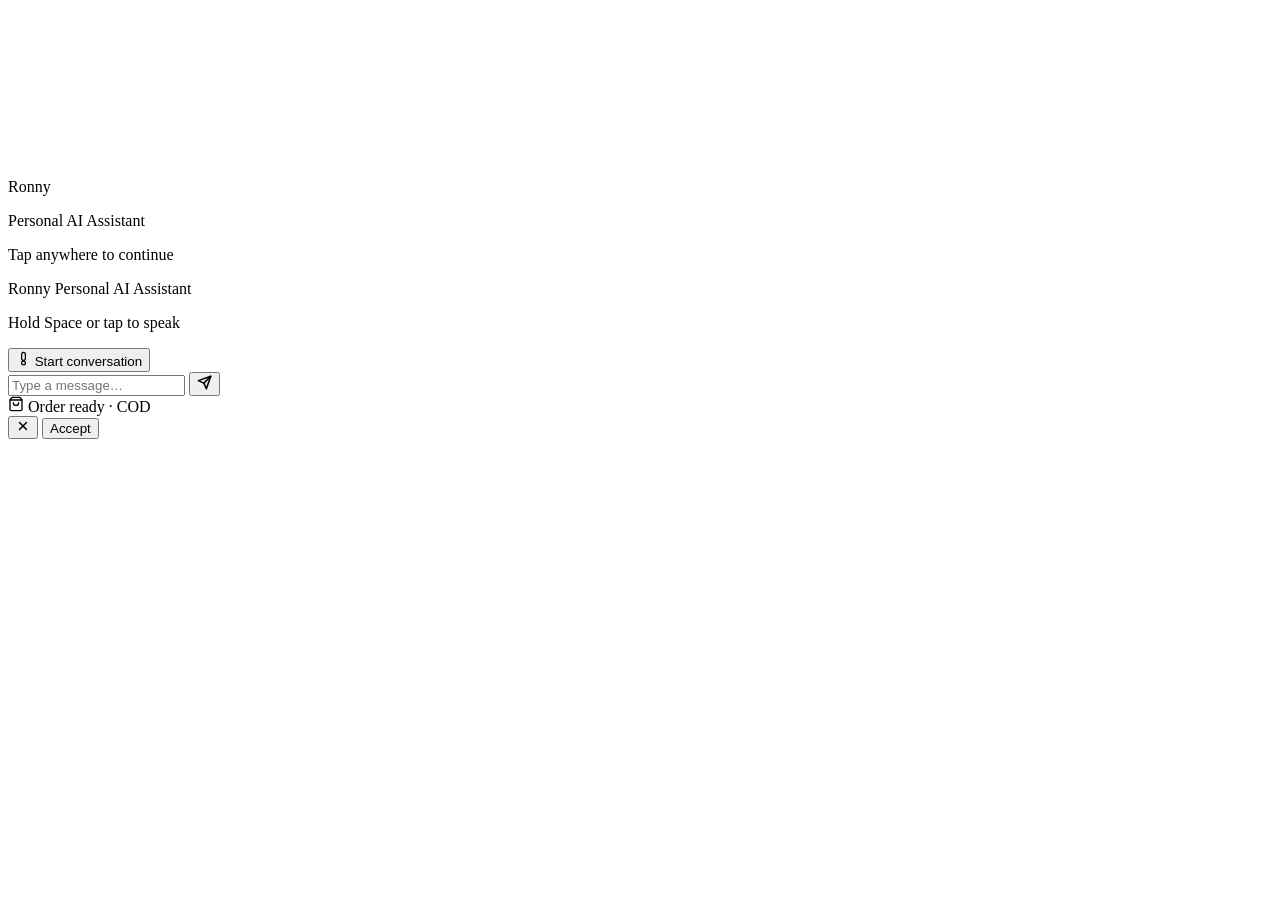
==== web/index.html @ 80095b9b "feat: cinematic intro + ambient particle background - Canvas particle system: 75 glowing particles (" ====
<!DOCTYPE html>
<html lang="en">
<head>
  <meta charset="UTF-8">
  <meta name="viewport" content="width=device-width, initial-scale=1.0">
  <title>Ronny</title>
  <link rel="preconnect" href="https://fonts.googleapis.com">
  <link href="https://fonts.googleapis.com/css2?family=Inter:wght@300;400;500;600&display=swap" rel="stylesheet">
  <link rel="stylesheet" href="/static/style.css?v=3">
</head>
<body>

  <!-- Ambient background layer (always moving) -->
  <canvas id="bg-canvas" aria-hidden="true"></canvas>
  <div class="bg-blobs" aria-hidden="true">
    <div class="bg-blob bg-blob-1"></div>
    <div class="bg-blob bg-blob-2"></div>
    <div class="bg-blob bg-blob-3"></div>
    <div class="bg-blob bg-blob-4"></div>
  </div>

  <!-- Intro overlay -->
  <div id="intro" aria-hidden="true">
    <div class="intro-inner">
      <div class="intro-orb-wrap">
        <div class="intro-ring intro-ring-1"></div>
        <div class="intro-ring intro-ring-2"></div>
        <div class="intro-orb">
          <div class="intro-orb-gloss"></div>
        </div>
      </div>
      <div class="intro-text-wrap">
        <p class="intro-name">Ronny</p>
        <div class="intro-divider"></div>
        <p class="intro-tagline">Personal AI Assistant</p>
      </div>
    </div>
    <p class="intro-skip">Tap anywhere to continue</p>
  </div>

  <header>
    <div class="logo-row">
      <div id="status-dot" class="status-dot"></div>
      <span class="logo-name">Ronny</span>
      <span class="logo-tag">Personal AI Assistant</span>
    </div>
  </header>

  <main>
    <div class="sphere-scene">
      <div class="sphere-glow"></div>
      <div id="sphere" class="idle" role="img" aria-label="Assistant state"></div>
      <div class="sphere-ring"></div>
      <div class="sphere-gloss"></div>
    </div>

    <div id="waveform" aria-hidden="true">
      <span></span><span></span><span></span><span></span><span></span>
      <span></span><span></span><span></span><span></span><span></span>
    </div>

    <p id="status-label">Hold Space or tap to speak</p>

    <div id="caption-box" aria-live="polite" aria-atomic="true"></div>

    <div id="controls">
      <button id="conv-btn" aria-label="Start conversation mode">
        <svg width="15" height="15" viewBox="0 0 24 24" fill="none" stroke="currentColor" stroke-width="2" stroke-linecap="round" stroke-linejoin="round" aria-hidden="true">
          <path d="M12 2a3 3 0 0 0-3 3v7a3 3 0 0 0 6 0V5a3 3 0 0 0-3-3Z"/>
          <circle cx="12" cy="19" r="3"/>
        </svg>
        <span id="conv-label">Start conversation</span>
      </button>

      <div id="text-row">
        <input id="text-input" type="text" placeholder="Type a message…" autocomplete="off" aria-label="Type a message">
        <button id="send-btn" aria-label="Send">
          <svg width="15" height="15" viewBox="0 0 24 24" fill="none" stroke="currentColor" stroke-width="2.5" stroke-linecap="round" stroke-linejoin="round" aria-hidden="true">
            <line x1="22" y1="2" x2="11" y2="13"/>
            <polygon points="22 2 15 22 11 13 2 9 22 2"/>
          </svg>
        </button>
      </div>
    </div>
  </main>

  <!-- Slide-up order confirmation bar -->
  <div id="order-bar" role="dialog" aria-label="Confirm order" aria-hidden="true">
    <div id="order-bar-inner">
      <div id="order-info">
        <svg width="16" height="16" viewBox="0 0 24 24" fill="none" stroke="currentColor" stroke-width="2" stroke-linecap="round" stroke-linejoin="round" aria-hidden="true">
          <path d="M6 2 3 6v14a2 2 0 0 0 2 2h14a2 2 0 0 0 2-2V6l-3-4Z"/>
          <line x1="3" y1="6" x2="21" y2="6"/>
          <path d="M16 10a4 4 0 0 1-8 0"/>
        </svg>
        <span id="order-bar-text">Order ready · COD</span>
      </div>
      <div id="order-bar-actions">
        <button id="order-cancel-btn" aria-label="Cancel order">
          <svg width="14" height="14" viewBox="0 0 24 24" fill="none" stroke="currentColor" stroke-width="2.5" stroke-linecap="round" stroke-linejoin="round" aria-hidden="true">
            <line x1="18" y1="6" x2="6" y2="18"/><line x1="6" y1="6" x2="18" y2="18"/>
          </svg>
        </button>
        <button id="order-confirm-btn">Accept</button>
      </div>
    </div>
    <div id="order-bar-timer"></div>
  </div>

  <script src="/static/app.js?v=4"></script>
</body>
</html>
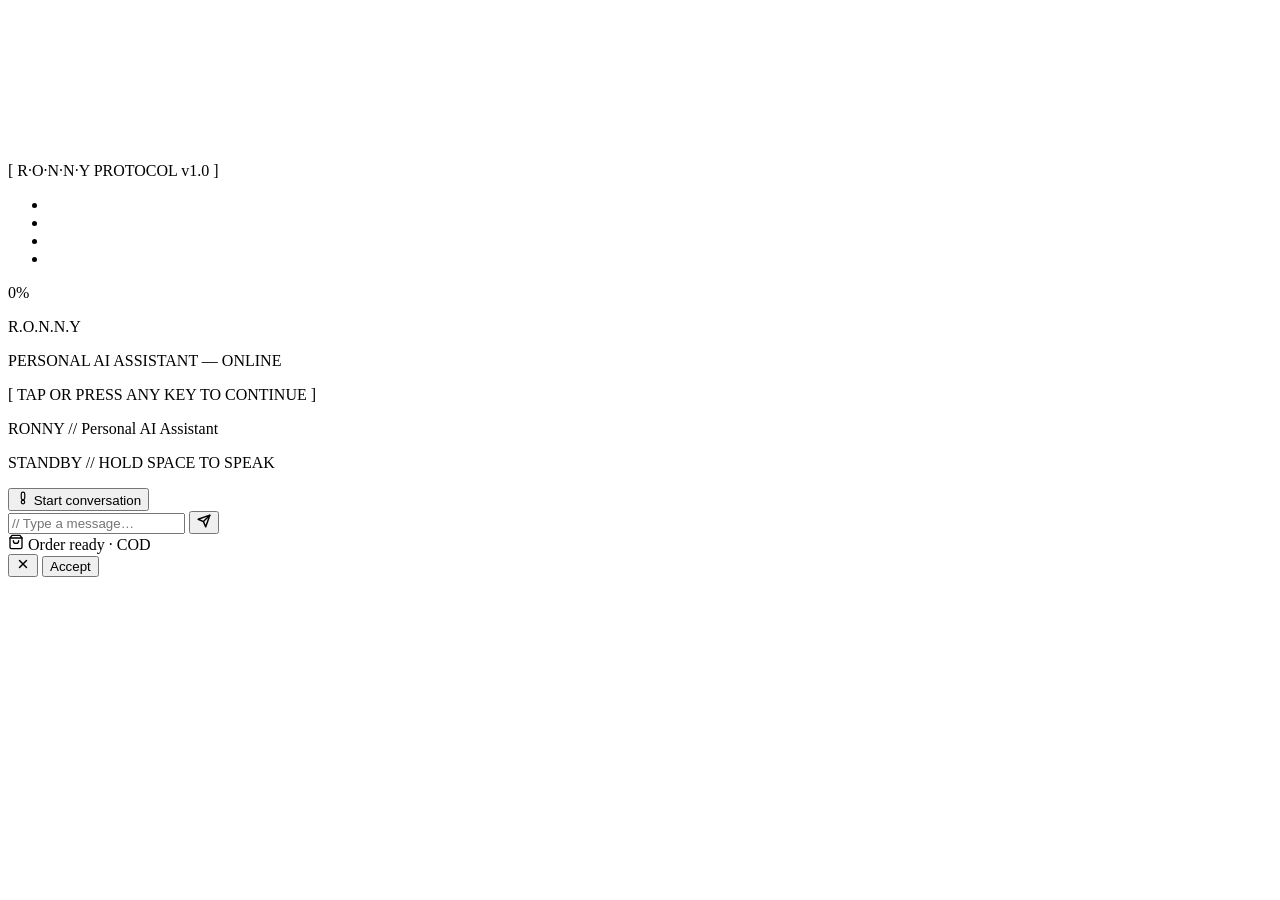
==== commit 98edf721: "feat: JARVIS-style sci-fi HUD UI - Circuit canvas: 22 animated PCB traces radiate from sphere   with" ====
--- a/web/index.html
+++ b/web/index.html
@@ -5,53 +5,84 @@
   <meta name="viewport" content="width=device-width, initial-scale=1.0">
   <title>Ronny</title>
   <link rel="preconnect" href="https://fonts.googleapis.com">
-  <link href="https://fonts.googleapis.com/css2?family=Inter:wght@300;400;500;600&display=swap" rel="stylesheet">
-  <link rel="stylesheet" href="/static/style.css?v=3">
+  <link href="https://fonts.googleapis.com/css2?family=Orbitron:wght@700;900&family=JetBrains+Mono:wght@400;500&family=Inter:wght@300;400;500;600&display=swap" rel="stylesheet">
+  <link rel="stylesheet" href="/static/style.css?v=4">
 </head>
 <body>
 
-  <!-- Ambient background layer (always moving) -->
+  <!-- Particle + grid canvas -->
   <canvas id="bg-canvas" aria-hidden="true"></canvas>
-  <div class="bg-blobs" aria-hidden="true">
-    <div class="bg-blob bg-blob-1"></div>
-    <div class="bg-blob bg-blob-2"></div>
-    <div class="bg-blob bg-blob-3"></div>
-    <div class="bg-blob bg-blob-4"></div>
+
+  <!-- PCB circuit-track canvas (drawn on top of grid, behind HUD) -->
+  <canvas id="circuit-canvas" aria-hidden="true"></canvas>
+
+  <!-- HUD frame — corner brackets + scan line -->
+  <div class="hud-frame" aria-hidden="true">
+    <div class="hud-corner hud-tl"></div>
+    <div class="hud-corner hud-tr"></div>
+    <div class="hud-corner hud-bl"></div>
+    <div class="hud-corner hud-br"></div>
+    <div class="hud-scan"></div>
   </div>
 
-  <!-- Intro overlay -->
+  <!-- Intro overlay — JARVIS boot sequence -->
   <div id="intro" aria-hidden="true">
-    <div class="intro-inner">
+    <div class="intro-boot" id="intro-boot">
+      <div class="intro-boot-header">
+        <span class="intro-bracket">[</span>
+        <span class="intro-boot-title">R·O·N·N·Y PROTOCOL v1.0</span>
+        <span class="intro-bracket">]</span>
+      </div>
+      <ul class="intro-boot-lines">
+        <li class="intro-boot-line" id="boot-1"></li>
+        <li class="intro-boot-line" id="boot-2"></li>
+        <li class="intro-boot-line" id="boot-3"></li>
+        <li class="intro-boot-line" id="boot-4"></li>
+      </ul>
+      <div class="intro-progress-wrap">
+        <div class="intro-progress-track">
+          <div class="intro-progress-bar"></div>
+        </div>
+        <span class="intro-progress-pct">0%</span>
+      </div>
+    </div>
+    <div class="intro-reveal" id="intro-reveal">
       <div class="intro-orb-wrap">
         <div class="intro-ring intro-ring-1"></div>
         <div class="intro-ring intro-ring-2"></div>
-        <div class="intro-orb">
-          <div class="intro-orb-gloss"></div>
-        </div>
+        <div class="intro-orb"><div class="intro-orb-gloss"></div></div>
       </div>
       <div class="intro-text-wrap">
-        <p class="intro-name">Ronny</p>
+        <p class="intro-name">R.O.N.N.Y</p>
         <div class="intro-divider"></div>
-        <p class="intro-tagline">Personal AI Assistant</p>
+        <p class="intro-tagline">PERSONAL AI ASSISTANT — ONLINE</p>
       </div>
     </div>
-    <p class="intro-skip">Tap anywhere to continue</p>
+    <p class="intro-skip">[ TAP OR PRESS ANY KEY TO CONTINUE ]</p>
   </div>
 
   <header>
     <div class="logo-row">
       <div id="status-dot" class="status-dot"></div>
-      <span class="logo-name">Ronny</span>
+      <span class="logo-name">RONNY</span>
+      <span class="logo-sep">//</span>
       <span class="logo-tag">Personal AI Assistant</span>
     </div>
   </header>
 
   <main>
-    <div class="sphere-scene">
-      <div class="sphere-glow"></div>
-      <div id="sphere" class="idle" role="img" aria-label="Assistant state"></div>
-      <div class="sphere-ring"></div>
-      <div class="sphere-gloss"></div>
+    <!-- Orbit rings + sphere (perspective container) -->
+    <div class="orbit-system">
+      <div class="orbit-ring orbit-r1"></div>
+      <div class="orbit-ring orbit-r2"></div>
+      <div class="orbit-ring orbit-r3"></div>
+
+      <div class="sphere-scene">
+        <div class="sphere-glow"></div>
+        <div id="sphere" class="idle" role="img" aria-label="Assistant state"></div>
+        <div class="sphere-ring"></div>
+        <div class="sphere-gloss"></div>
+      </div>
     </div>
 
     <div id="waveform" aria-hidden="true">
@@ -59,13 +90,13 @@
       <span></span><span></span><span></span><span></span><span></span>
     </div>
 
-    <p id="status-label">Hold Space or tap to speak</p>
+    <p id="status-label">STANDBY // HOLD SPACE TO SPEAK</p>
 
     <div id="caption-box" aria-live="polite" aria-atomic="true"></div>
 
     <div id="controls">
       <button id="conv-btn" aria-label="Start conversation mode">
-        <svg width="15" height="15" viewBox="0 0 24 24" fill="none" stroke="currentColor" stroke-width="2" stroke-linecap="round" stroke-linejoin="round" aria-hidden="true">
+        <svg width="14" height="14" viewBox="0 0 24 24" fill="none" stroke="currentColor" stroke-width="2" stroke-linecap="round" stroke-linejoin="round" aria-hidden="true">
           <path d="M12 2a3 3 0 0 0-3 3v7a3 3 0 0 0 6 0V5a3 3 0 0 0-3-3Z"/>
           <circle cx="12" cy="19" r="3"/>
         </svg>
@@ -73,9 +104,9 @@
       </button>
 
       <div id="text-row">
-        <input id="text-input" type="text" placeholder="Type a message…" autocomplete="off" aria-label="Type a message">
+        <input id="text-input" type="text" placeholder="// Type a message…" autocomplete="off" aria-label="Type a message">
         <button id="send-btn" aria-label="Send">
-          <svg width="15" height="15" viewBox="0 0 24 24" fill="none" stroke="currentColor" stroke-width="2.5" stroke-linecap="round" stroke-linejoin="round" aria-hidden="true">
+          <svg width="14" height="14" viewBox="0 0 24 24" fill="none" stroke="currentColor" stroke-width="2.5" stroke-linecap="round" stroke-linejoin="round" aria-hidden="true">
             <line x1="22" y1="2" x2="11" y2="13"/>
             <polygon points="22 2 15 22 11 13 2 9 22 2"/>
           </svg>
@@ -107,6 +138,6 @@
     <div id="order-bar-timer"></div>
   </div>
 
-  <script src="/static/app.js?v=4"></script>
+  <script src="/static/app.js?v=5"></script>
 </body>
 </html>
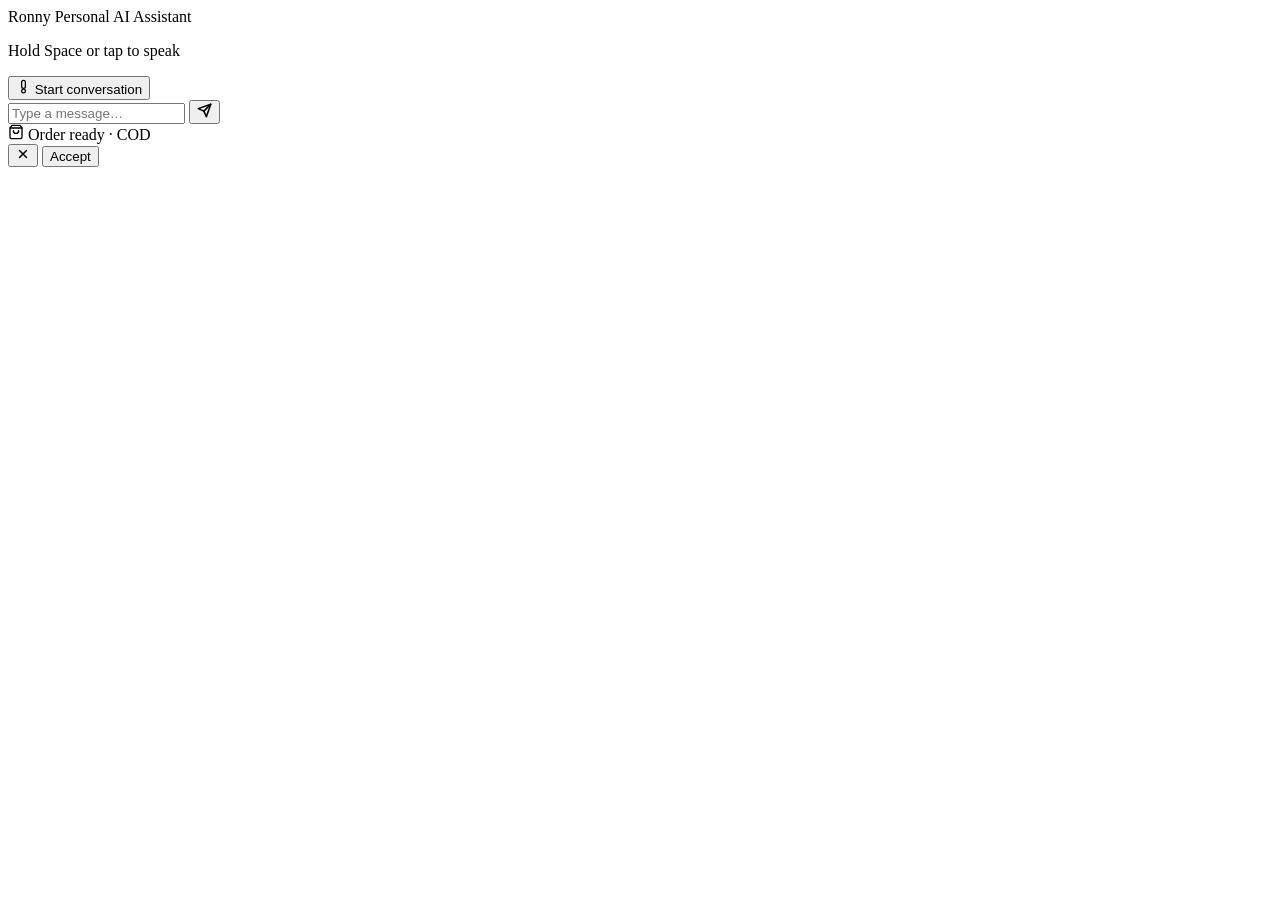
==== commit 8083bca6: "revert: restore minimalist sphere UI Co-Authored-By: Claude Sonnet 4.6 <noreply@anthropic.com>" ====
--- a/web/index.html
+++ b/web/index.html
@@ -5,84 +5,25 @@
   <meta name="viewport" content="width=device-width, initial-scale=1.0">
   <title>Ronny</title>
   <link rel="preconnect" href="https://fonts.googleapis.com">
-  <link href="https://fonts.googleapis.com/css2?family=Orbitron:wght@700;900&family=JetBrains+Mono:wght@400;500&family=Inter:wght@300;400;500;600&display=swap" rel="stylesheet">
-  <link rel="stylesheet" href="/static/style.css?v=4">
+  <link href="https://fonts.googleapis.com/css2?family=Inter:wght@300;400;500;600&display=swap" rel="stylesheet">
+  <link rel="stylesheet" href="/static/style.css?v=2">
 </head>
 <body>
-
-  <!-- Particle + grid canvas -->
-  <canvas id="bg-canvas" aria-hidden="true"></canvas>
-
-  <!-- PCB circuit-track canvas (drawn on top of grid, behind HUD) -->
-  <canvas id="circuit-canvas" aria-hidden="true"></canvas>
-
-  <!-- HUD frame — corner brackets + scan line -->
-  <div class="hud-frame" aria-hidden="true">
-    <div class="hud-corner hud-tl"></div>
-    <div class="hud-corner hud-tr"></div>
-    <div class="hud-corner hud-bl"></div>
-    <div class="hud-corner hud-br"></div>
-    <div class="hud-scan"></div>
-  </div>
-
-  <!-- Intro overlay — JARVIS boot sequence -->
-  <div id="intro" aria-hidden="true">
-    <div class="intro-boot" id="intro-boot">
-      <div class="intro-boot-header">
-        <span class="intro-bracket">[</span>
-        <span class="intro-boot-title">R·O·N·N·Y PROTOCOL v1.0</span>
-        <span class="intro-bracket">]</span>
-      </div>
-      <ul class="intro-boot-lines">
-        <li class="intro-boot-line" id="boot-1"></li>
-        <li class="intro-boot-line" id="boot-2"></li>
-        <li class="intro-boot-line" id="boot-3"></li>
-        <li class="intro-boot-line" id="boot-4"></li>
-      </ul>
-      <div class="intro-progress-wrap">
-        <div class="intro-progress-track">
-          <div class="intro-progress-bar"></div>
-        </div>
-        <span class="intro-progress-pct">0%</span>
-      </div>
-    </div>
-    <div class="intro-reveal" id="intro-reveal">
-      <div class="intro-orb-wrap">
-        <div class="intro-ring intro-ring-1"></div>
-        <div class="intro-ring intro-ring-2"></div>
-        <div class="intro-orb"><div class="intro-orb-gloss"></div></div>
-      </div>
-      <div class="intro-text-wrap">
-        <p class="intro-name">R.O.N.N.Y</p>
-        <div class="intro-divider"></div>
-        <p class="intro-tagline">PERSONAL AI ASSISTANT — ONLINE</p>
-      </div>
-    </div>
-    <p class="intro-skip">[ TAP OR PRESS ANY KEY TO CONTINUE ]</p>
-  </div>
 
   <header>
     <div class="logo-row">
       <div id="status-dot" class="status-dot"></div>
-      <span class="logo-name">RONNY</span>
-      <span class="logo-sep">//</span>
+      <span class="logo-name">Ronny</span>
       <span class="logo-tag">Personal AI Assistant</span>
     </div>
   </header>
 
   <main>
-    <!-- Orbit rings + sphere (perspective container) -->
-    <div class="orbit-system">
-      <div class="orbit-ring orbit-r1"></div>
-      <div class="orbit-ring orbit-r2"></div>
-      <div class="orbit-ring orbit-r3"></div>
-
-      <div class="sphere-scene">
-        <div class="sphere-glow"></div>
-        <div id="sphere" class="idle" role="img" aria-label="Assistant state"></div>
-        <div class="sphere-ring"></div>
-        <div class="sphere-gloss"></div>
-      </div>
+    <div class="sphere-scene">
+      <div class="sphere-glow"></div>
+      <div id="sphere" class="idle" role="img" aria-label="Assistant state"></div>
+      <div class="sphere-ring"></div>
+      <div class="sphere-gloss"></div>
     </div>
 
     <div id="waveform" aria-hidden="true">
@@ -90,13 +31,15 @@
       <span></span><span></span><span></span><span></span><span></span>
     </div>
 
-    <p id="status-label">STANDBY // HOLD SPACE TO SPEAK</p>
+    <p id="status-label">Hold Space or tap to speak</p>
 
+    <!-- Disappearing caption — shown when agent speaks -->
     <div id="caption-box" aria-live="polite" aria-atomic="true"></div>
 
+    <!-- Controls -->
     <div id="controls">
       <button id="conv-btn" aria-label="Start conversation mode">
-        <svg width="14" height="14" viewBox="0 0 24 24" fill="none" stroke="currentColor" stroke-width="2" stroke-linecap="round" stroke-linejoin="round" aria-hidden="true">
+        <svg width="15" height="15" viewBox="0 0 24 24" fill="none" stroke="currentColor" stroke-width="2" stroke-linecap="round" stroke-linejoin="round" aria-hidden="true">
           <path d="M12 2a3 3 0 0 0-3 3v7a3 3 0 0 0 6 0V5a3 3 0 0 0-3-3Z"/>
           <circle cx="12" cy="19" r="3"/>
         </svg>
@@ -104,9 +47,9 @@
       </button>
 
       <div id="text-row">
-        <input id="text-input" type="text" placeholder="// Type a message…" autocomplete="off" aria-label="Type a message">
+        <input id="text-input" type="text" placeholder="Type a message…" autocomplete="off" aria-label="Type a message">
         <button id="send-btn" aria-label="Send">
-          <svg width="14" height="14" viewBox="0 0 24 24" fill="none" stroke="currentColor" stroke-width="2.5" stroke-linecap="round" stroke-linejoin="round" aria-hidden="true">
+          <svg width="15" height="15" viewBox="0 0 24 24" fill="none" stroke="currentColor" stroke-width="2.5" stroke-linecap="round" stroke-linejoin="round" aria-hidden="true">
             <line x1="22" y1="2" x2="11" y2="13"/>
             <polygon points="22 2 15 22 11 13 2 9 22 2"/>
           </svg>
@@ -138,6 +81,6 @@
     <div id="order-bar-timer"></div>
   </div>
 
-  <script src="/static/app.js?v=5"></script>
+  <script src="/static/app.js?v=2"></script>
 </body>
 </html>
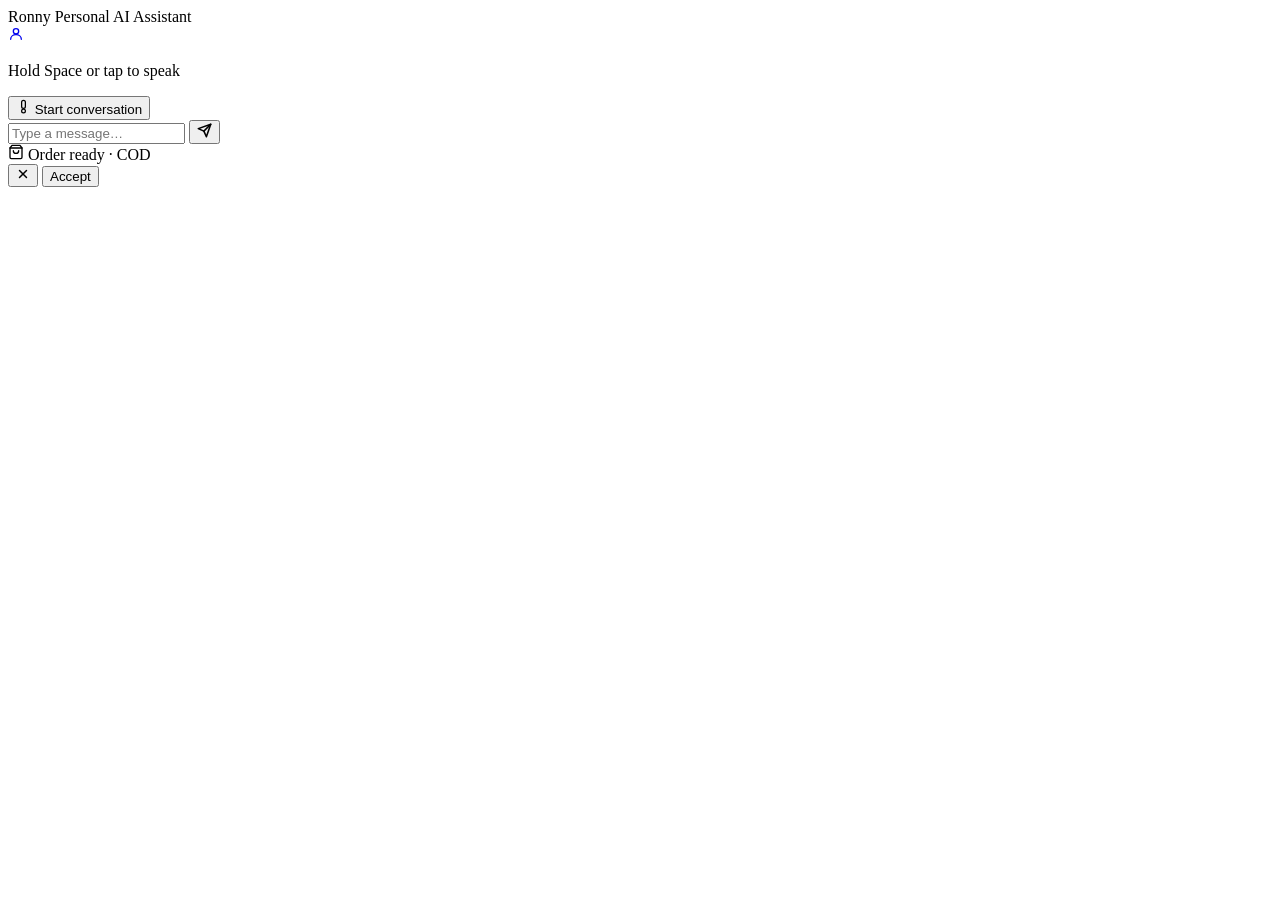
==== commit 8491324a: "feat: profile page, call transcripts, SQLite logging, calling agent fixes - Add /profile page: edita" ====
--- a/web/index.html
+++ b/web/index.html
@@ -16,6 +16,12 @@
       <span class="logo-name">Ronny</span>
       <span class="logo-tag">Personal AI Assistant</span>
     </div>
+    <a href="/profile" class="profile-btn" aria-label="Edit profile">
+      <svg width="16" height="16" viewBox="0 0 24 24" fill="none" stroke="currentColor" stroke-width="2" stroke-linecap="round" stroke-linejoin="round" aria-hidden="true">
+        <circle cx="12" cy="8" r="4"/>
+        <path d="M4 20c0-4 3.6-7 8-7s8 3 8 7"/>
+      </svg>
+    </a>
   </header>
 
   <main>
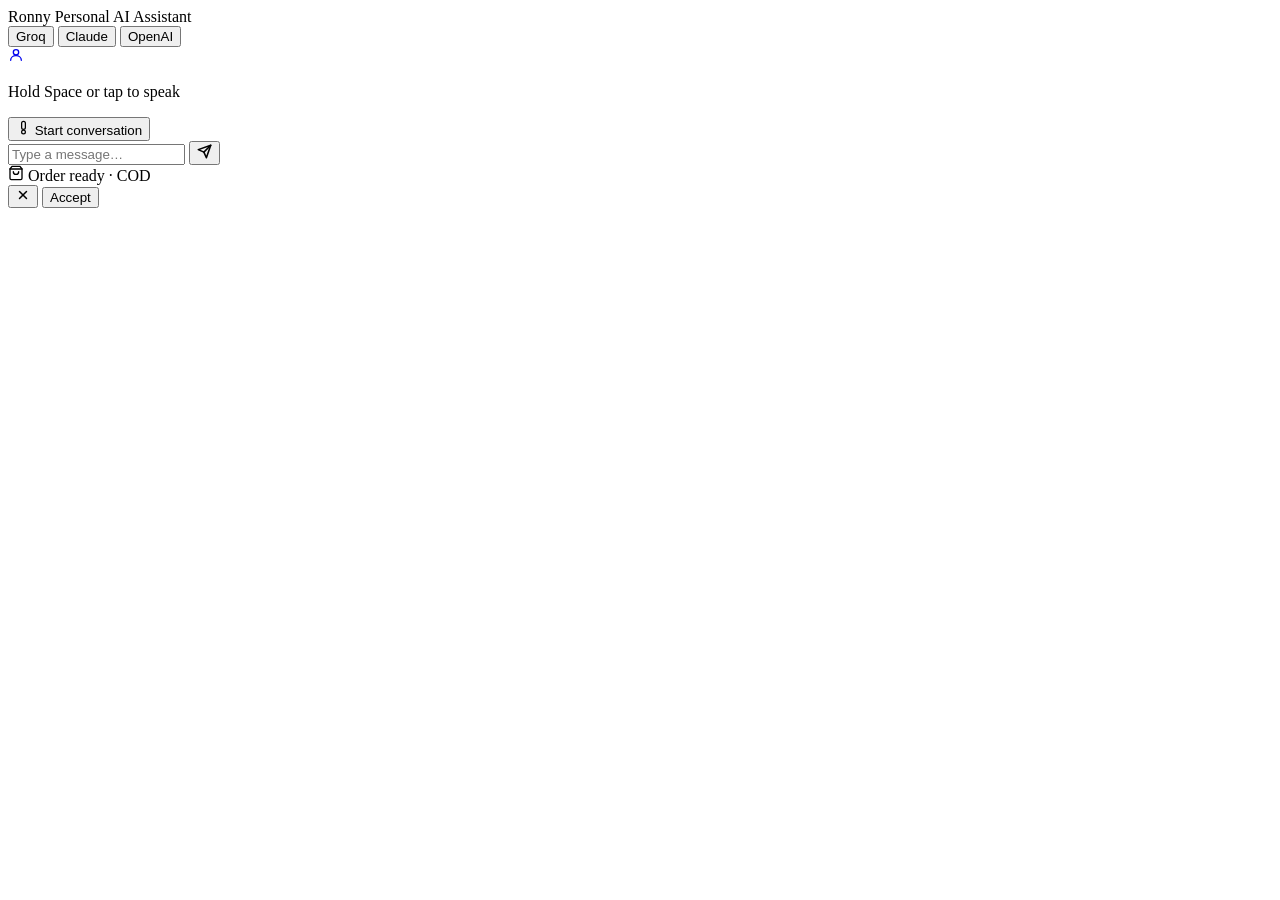
==== commit 3e91d0c4: "feat: multi-provider LLM switcher (Groq / Claude / OpenAI) - Add unified LLMClient supporting groq, " ====
--- a/web/index.html
+++ b/web/index.html
@@ -6,7 +6,7 @@
   <title>Ronny</title>
   <link rel="preconnect" href="https://fonts.googleapis.com">
   <link href="https://fonts.googleapis.com/css2?family=Inter:wght@300;400;500;600&display=swap" rel="stylesheet">
-  <link rel="stylesheet" href="/static/style.css?v=2">
+  <link rel="stylesheet" href="/static/style.css?v=3">
 </head>
 <body>
 
@@ -16,12 +16,19 @@
       <span class="logo-name">Ronny</span>
       <span class="logo-tag">Personal AI Assistant</span>
     </div>
-    <a href="/profile" class="profile-btn" aria-label="Edit profile">
-      <svg width="16" height="16" viewBox="0 0 24 24" fill="none" stroke="currentColor" stroke-width="2" stroke-linecap="round" stroke-linejoin="round" aria-hidden="true">
-        <circle cx="12" cy="8" r="4"/>
-        <path d="M4 20c0-4 3.6-7 8-7s8 3 8 7"/>
-      </svg>
-    </a>
+    <div class="header-right">
+      <div id="model-switcher" class="model-switcher" role="group" aria-label="LLM provider">
+        <button class="model-btn" data-provider="groq" aria-label="Use Groq">Groq</button>
+        <button class="model-btn" data-provider="anthropic" aria-label="Use Claude">Claude</button>
+        <button class="model-btn" data-provider="openai" aria-label="Use OpenAI">OpenAI</button>
+      </div>
+      <a href="/profile" class="profile-btn" aria-label="Edit profile">
+        <svg width="16" height="16" viewBox="0 0 24 24" fill="none" stroke="currentColor" stroke-width="2" stroke-linecap="round" stroke-linejoin="round" aria-hidden="true">
+          <circle cx="12" cy="8" r="4"/>
+          <path d="M4 20c0-4 3.6-7 8-7s8 3 8 7"/>
+        </svg>
+      </a>
+    </div>
   </header>
 
   <main>
@@ -87,6 +94,6 @@
     <div id="order-bar-timer"></div>
   </div>
 
-  <script src="/static/app.js?v=2"></script>
+  <script src="/static/app.js?v=3"></script>
 </body>
 </html>
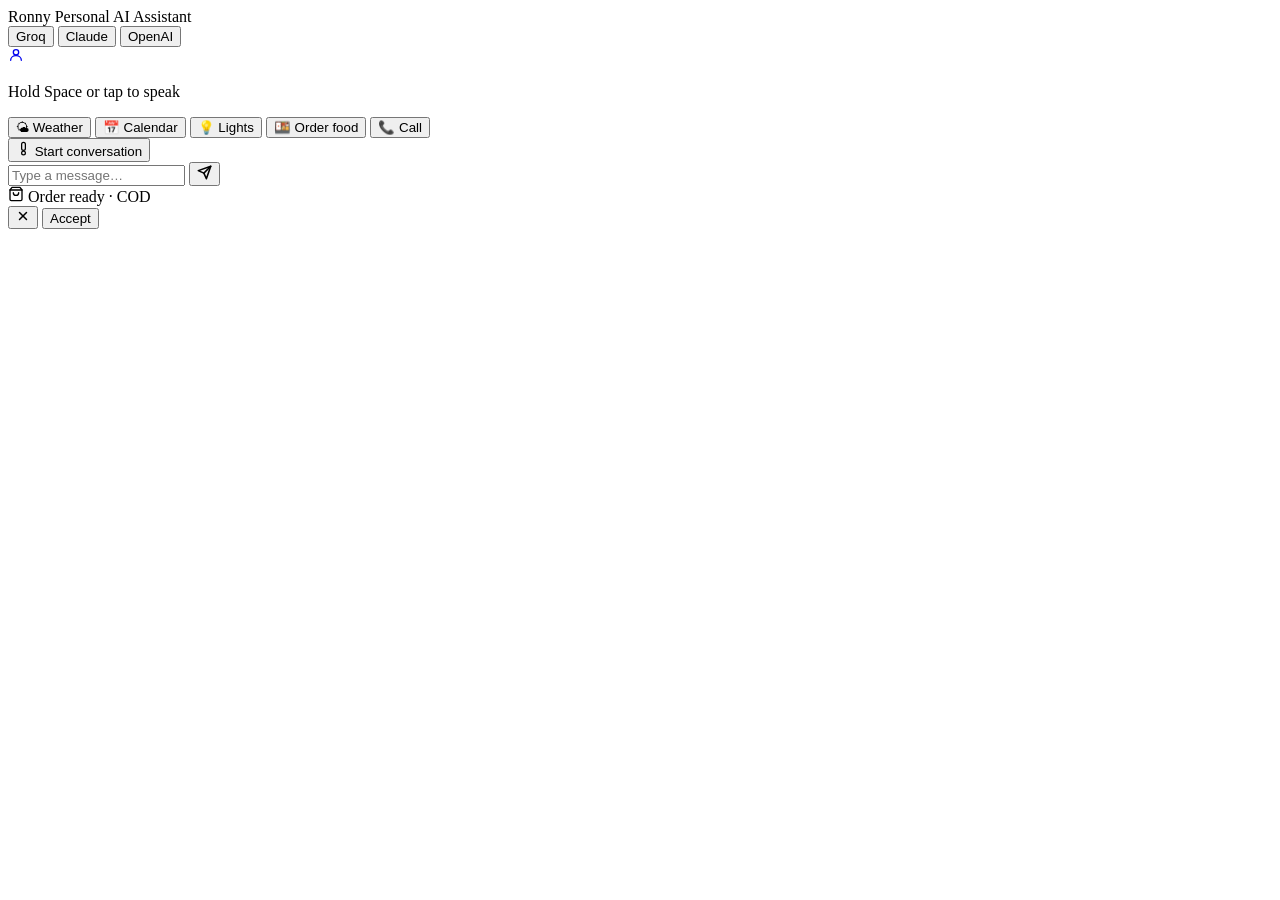
==== commit cba46930: "feat: example prompt chips and retry button on error Prompt chips: five example prompts shown below " ====
--- a/web/index.html
+++ b/web/index.html
@@ -3,10 +3,16 @@
 <head>
   <meta charset="UTF-8">
   <meta name="viewport" content="width=device-width, initial-scale=1.0">
+  <meta name="theme-color" content="#06091a">
+  <meta name="apple-mobile-web-app-capable" content="yes">
+  <meta name="apple-mobile-web-app-status-bar-style" content="black-translucent">
+  <meta name="apple-mobile-web-app-title" content="Ronny">
   <title>Ronny</title>
+  <link rel="manifest" href="/static/manifest.json">
+  <link rel="apple-touch-icon" href="/static/icon-192.png">
   <link rel="preconnect" href="https://fonts.googleapis.com">
   <link href="https://fonts.googleapis.com/css2?family=Inter:wght@300;400;500;600&display=swap" rel="stylesheet">
-  <link rel="stylesheet" href="/static/style.css?v=3">
+  <link rel="stylesheet" href="/static/style.css?v=7">
 </head>
 <body>
 
@@ -22,7 +28,7 @@
         <button class="model-btn" data-provider="anthropic" aria-label="Use Claude">Claude</button>
         <button class="model-btn" data-provider="openai" aria-label="Use OpenAI">OpenAI</button>
       </div>
-      <a href="/profile" class="profile-btn" aria-label="Edit profile">
+      <a href="/profile" class="profile-btn" aria-label="Settings">
         <svg width="16" height="16" viewBox="0 0 24 24" fill="none" stroke="currentColor" stroke-width="2" stroke-linecap="round" stroke-linejoin="round" aria-hidden="true">
           <circle cx="12" cy="8" r="4"/>
           <path d="M4 20c0-4 3.6-7 8-7s8 3 8 7"/>
@@ -48,6 +54,18 @@
 
     <!-- Disappearing caption — shown when agent speaks -->
     <div id="caption-box" aria-live="polite" aria-atomic="true"></div>
+
+    <!-- Example prompt chips — hidden once user starts interacting -->
+    <div id="prompt-chips" aria-label="Example prompts">
+      <button class="prompt-chip" data-prompt="What's the weather in Mumbai?">🌤 Weather</button>
+      <button class="prompt-chip" data-prompt="What's on my calendar today?">📅 Calendar</button>
+      <button class="prompt-chip" data-prompt="Turn off all the lights">💡 Lights</button>
+      <button class="prompt-chip" data-prompt="Order dinner from Swiggy">🍱 Order food</button>
+      <button class="prompt-chip" data-prompt="Call mom and tell her I'll be late">📞 Call</button>
+    </div>
+
+    <!-- Retry button — visible only on error state -->
+    <button id="retry-btn" aria-label="Retry" hidden>Try again</button>
 
     <!-- Controls -->
     <div id="controls">
@@ -94,6 +112,6 @@
     <div id="order-bar-timer"></div>
   </div>
 
-  <script src="/static/app.js?v=3"></script>
+  <script src="/static/app.js?v=4"></script>
 </body>
 </html>
